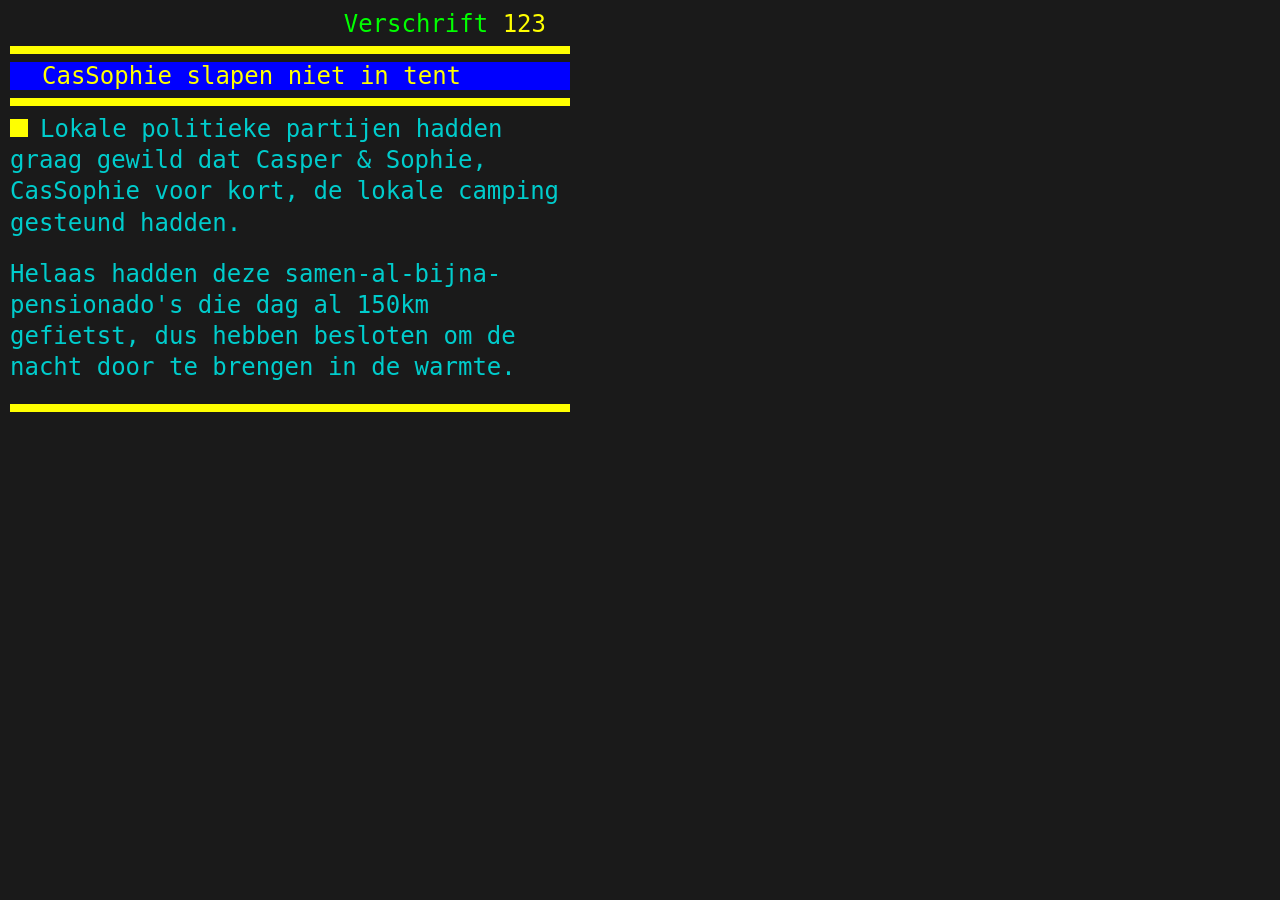
==== example.html @ 1a0383a4 "initial commit" ====
<!DOCTYPE html>
<html lang="nl">
<head>
    <meta charset="UTF-8">
    <meta name="viewport" content="width=device-width, initial-scale=1.0">
    <title>Teletekst - Lokale politiek hoopt snel op geld</title>
    <style>
        * {
            margin: 0;
            padding: 0;
            box-sizing: border-box;
        }

        body {
            background-color: #1a1a1a;
            font-family: monospace;
            padding: 10px;
            min-height: 100vh;
        }

        .container {
            max-width: 560px;
            background-color: #1a1a1a;
            position: relative;
            overflow: hidden;
            min-height: 400px;
            padding-bottom: 80px;
        }

        .pre-header {
            font-weight: normal;
            font-family: monospace;
            font-size: 24px;
            text-align: right;
            margin-right: 1em;
        }

        .pre-header-title {
            color: rgb(0, 255, 0);
        }

        .pre-header-page-number {
            color: rgb(255, 255, 0);
        }

        .yellow-line {
            height: 0.5rem;
            background-color: rgb(255, 255, 0);
            margin: 0.5rem 0;
        }

        .header {
            background-color: #0000ff;
            padding: 0 2rem;
        }

        .header h1 {
            color: #ffff00;
            font-size: 24px;
            font-weight: normal;
            font-family: monospace;
        }

        .red-line {
            height: 6px;
            background-color: #ff0000;
            margin-bottom: 16px;
        }

        .paragraph {
            color: #00cccc;
            font-size: 24px;
            line-height: 1.3;
            margin-bottom: 20px;
            font-family: monospace;
        }

        .bullet {
            display: inline-block;
            width: 18px;
            height: 18px;
            background-color: #ffff00;
            margin-right: 0.75rem;
        }
    </style>
</head>
<body>
    <div class="container">
        <div class="pre-header">
            <span class="pre-header-title">Verschrift</span>
            <span class="pre-header-page-number">123</span>
        </div>

        <div class="yellow-line"></div>

        <div class="header">
            <h1>CasSophie slapen niet in tent</h1>
        </div>

        <div class="yellow-line"></div>

        <div class="content">
            <p class="paragraph">
                <span class="bullet"></span>Lokale politieke partijen hadden graag gewild dat Casper & Sophie, CasSophie voor kort, de lokale camping gesteund hadden.
            </p>

            <p class="paragraph">
                Helaas hadden deze samen-al-bijna-pensionado's die dag al 150km gefietst, dus hebben besloten om de nacht door te brengen in de warmte.
            </p>
        </div>
        <div class="yellow-line"></div>
    </div>
</body>
</html>
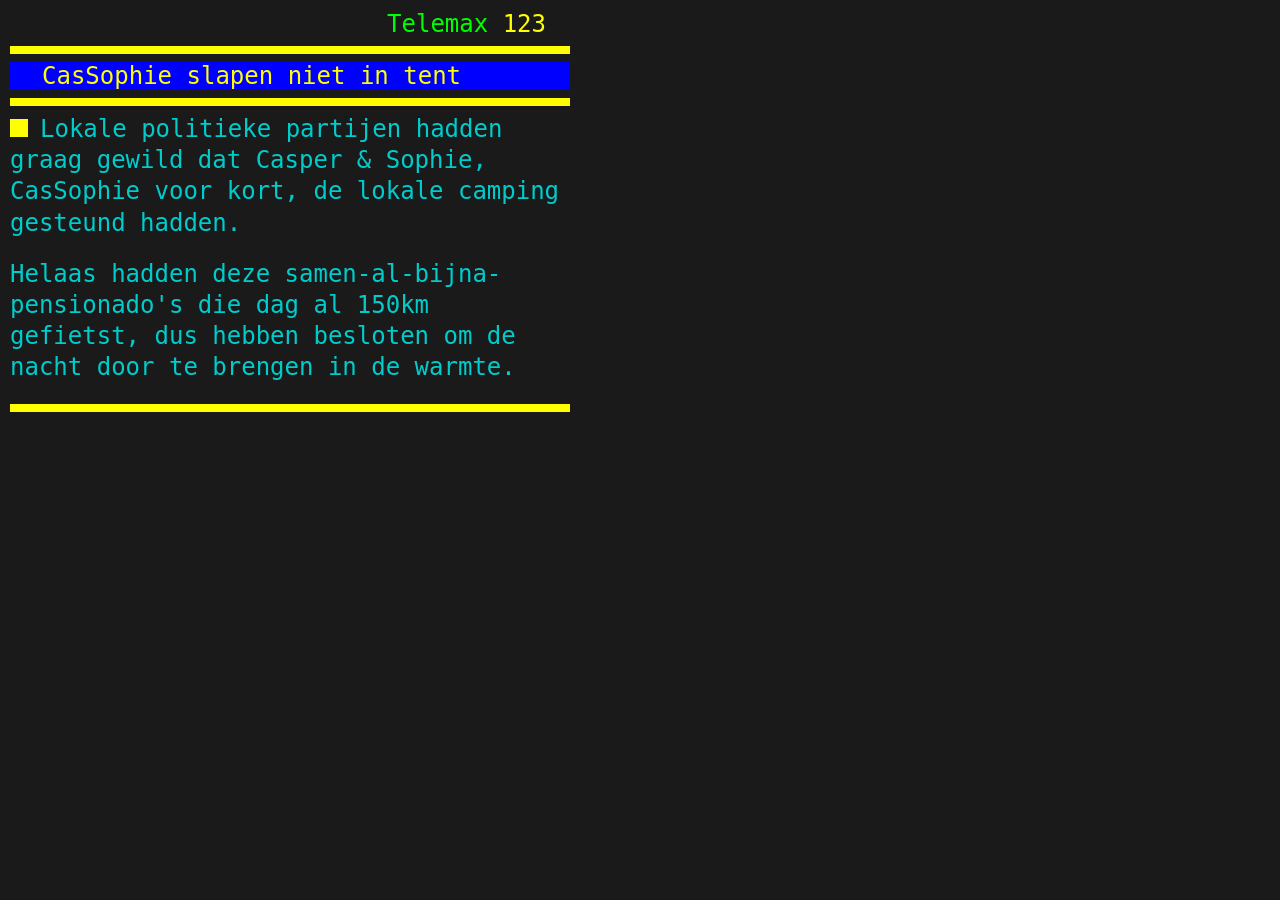
==== commit 55a5a30c: "fix title for example.html" ====
--- a/example.html
+++ b/example.html
@@ -3,7 +3,7 @@
 <head>
     <meta charset="UTF-8">
     <meta name="viewport" content="width=device-width, initial-scale=1.0">
-    <title>Teletekst - Lokale politiek hoopt snel op geld</title>
+    <title>Telemax - CasSophie slapen niet in tent</title>
     <style>
         * {
             margin: 0;
@@ -87,7 +87,7 @@
 <body>
     <div class="container">
         <div class="pre-header">
-            <span class="pre-header-title">Verschrift</span>
+            <span class="pre-header-title">Telemax</span>
             <span class="pre-header-page-number">123</span>
         </div>
 
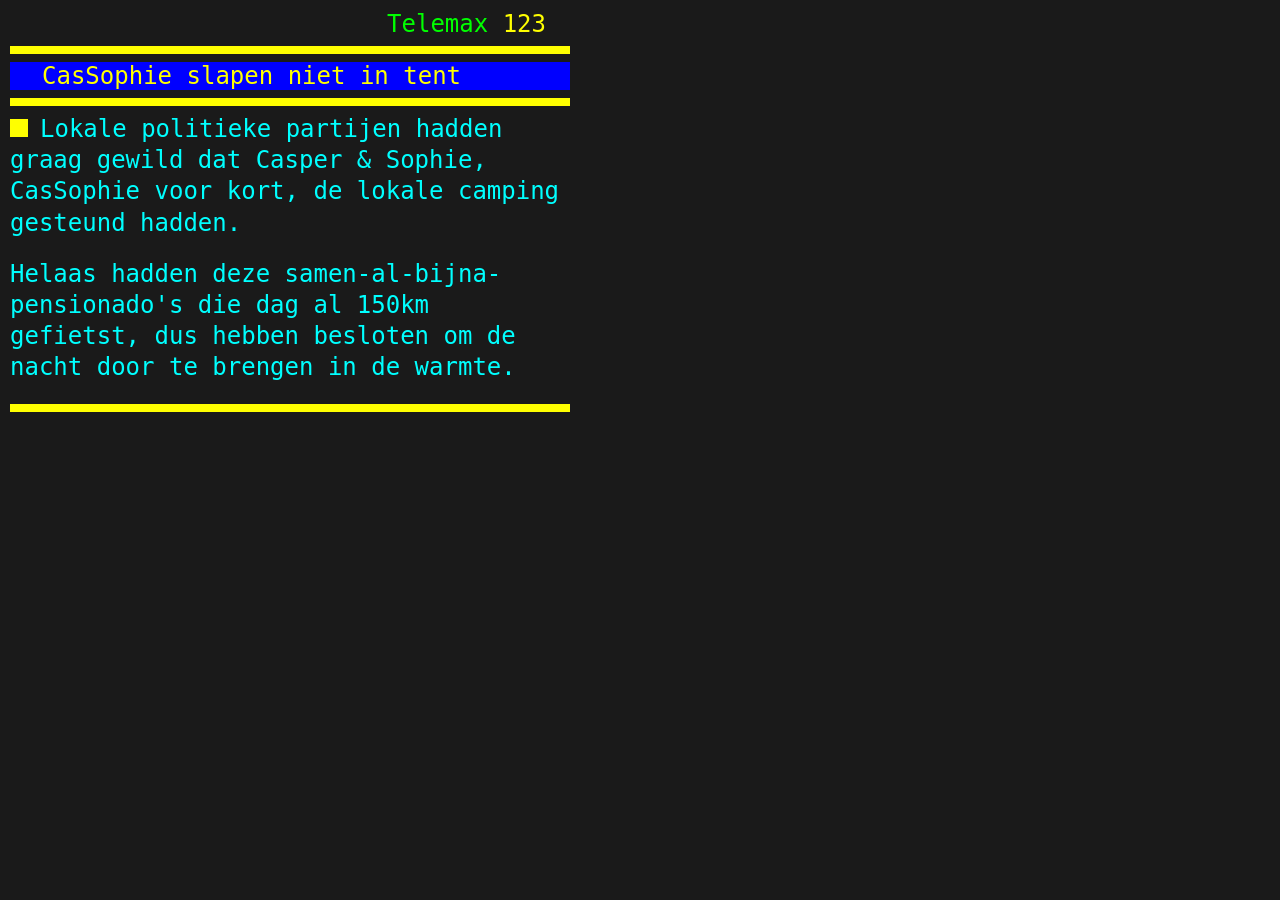
==== commit 4780c7b5: "correct text colour" ====
--- a/example.html
+++ b/example.html
@@ -68,7 +68,7 @@
         }
 
         .paragraph {
-            color: #00cccc;
+            color: rgb(0, 255, 255);
             font-size: 24px;
             line-height: 1.3;
             margin-bottom: 20px;
